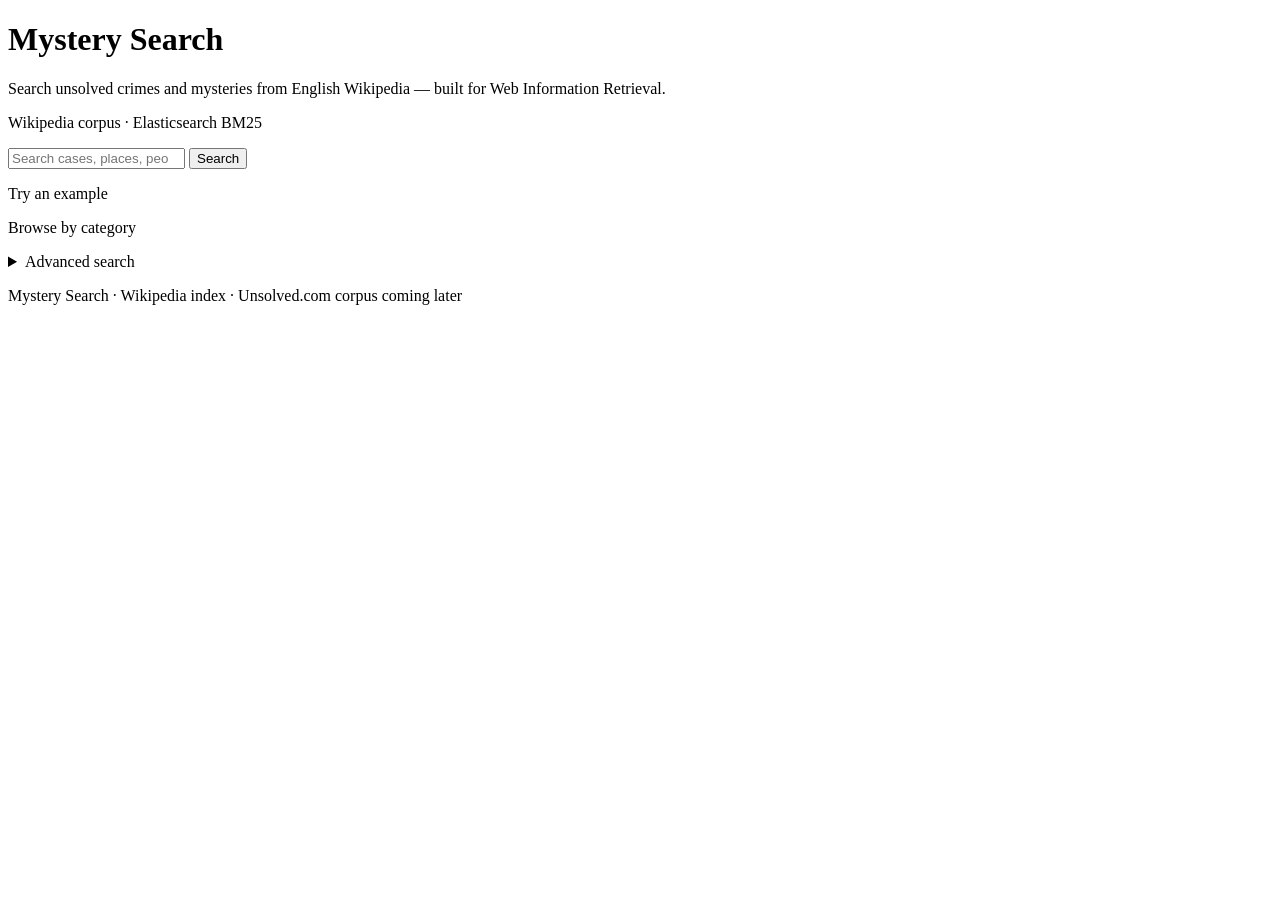
==== ui/index.html @ b48299fb "Mystery Search UI and API" ====
<!DOCTYPE html>
<html lang="en">
  <head>
    <meta charset="UTF-8" />
    <meta name="viewport" content="width=device-width, initial-scale=1" />
    <title>Mystery Search</title>
    <link rel="stylesheet" href="/styles.css" />
  </head>
  <body>
    <div class="shell">
      <header class="brand">
        <h1>Mystery Search</h1>
        <p>
          Search unsolved crimes and mysteries from English Wikipedia — built
          for Web Information Retrieval.
        </p>
        <p class="stats">Wikipedia corpus · Elasticsearch BM25</p>
      </header>

      <form class="search-form" id="home-search" action="search.html" method="get">
        <input
          type="search"
          name="q"
          id="q"
          placeholder="Search cases, places, people…"
          autocomplete="off"
          required
        />
        <button type="submit">Search</button>
      </form>

      <p class="section-title">Try an example</p>
      <div class="chips" id="example-chips"></div>

      <p class="section-title">Browse by category</p>
      <div class="categories" id="category-grid"></div>

      <details class="advanced">
        <summary>Advanced search</summary>
        <div class="advanced-grid">
          <label>
            Country / location (exact)
            <input type="text" name="country" id="adv-country" placeholder="United States" />
          </label>
          <label>
            Category tag
            <select name="category" id="adv-category">
              <option value="">Any</option>
            </select>
          </label>
        </div>
      </details>

      <p class="footer-note">
        Mystery Search · Wikipedia index · Unsolved.com corpus coming later
      </p>
    </div>
    <script src="/js/config.js"></script>
    <script src="/js/search.js"></script>
    <script>
      const form = document.getElementById("home-search");
      const chipsEl = document.getElementById("example-chips");
      const catGrid = document.getElementById("category-grid");
      const catSelect = document.getElementById("adv-category");

      EXAMPLE_QUERIES.forEach((q) => {
        const b = document.createElement("button");
        b.type = "button";
        b.className = "chip";
        b.textContent = q;
        b.addEventListener("click", () => goToSearch(q));
        chipsEl.appendChild(b);
      });

      BROWSE_CATEGORIES.forEach((c) => {
        const opt = document.createElement("option");
        opt.value = c.value;
        opt.textContent = c.label;
        catSelect.appendChild(opt);

        const btn = document.createElement("button");
        btn.type = "button";
        btn.className = "cat-btn";
        btn.textContent = c.label;
        btn.addEventListener("click", () =>
          goToSearch(c.label, { category: c.value })
        );
        catGrid.appendChild(btn);
      });

      form.addEventListener("submit", (e) => {
        e.preventDefault();
        const q = document.getElementById("q").value;
        const country = document.getElementById("adv-country").value.trim();
        const category = document.getElementById("adv-category").value;
        goToSearch(q, { country: country || undefined, category: category || undefined });
      });
    </script>
  </body>
</html>
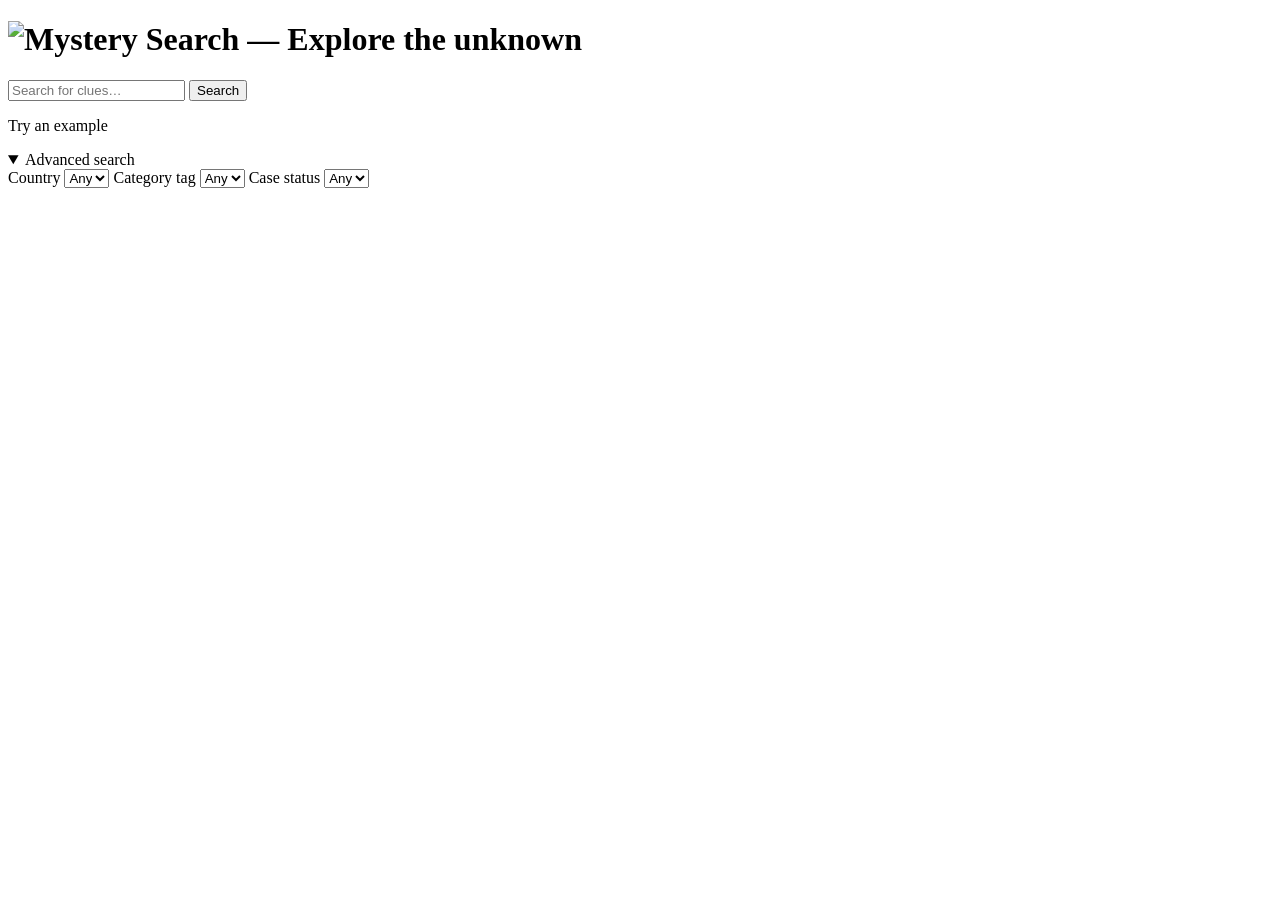
==== commit a55d9aef: "Update all changes up to the latest version" ====
--- a/ui/index.html
+++ b/ui/index.html
@@ -4,64 +4,77 @@
     <meta charset="UTF-8" />
     <meta name="viewport" content="width=device-width, initial-scale=1" />
     <title>Mystery Search</title>
+    <link rel="icon" href="/assets/favicon.ico" type="image/x-icon" />
+    <link rel="preload" href="/assets/background_homepage.png" as="image" />
     <link rel="stylesheet" href="/styles.css" />
   </head>
-  <body>
-    <div class="shell">
-      <header class="brand">
-        <h1>Mystery Search</h1>
-        <p>
-          Search unsolved crimes and mysteries from English Wikipedia — built
-          for Web Information Retrieval.
-        </p>
-        <p class="stats">Wikipedia corpus · Elasticsearch BM25</p>
+  <body class="page-home">
+    <div class="shell home-shell">
+      <header class="brand home-brand">
+        <h1 class="home-logo">
+          <img
+            src="/assets/logo.svg"
+            alt="Mystery Search — Explore the unknown"
+            width="550"
+            height="250"
+          />
+        </h1>
       </header>
 
-      <form class="search-form" id="home-search" action="search.html" method="get">
-        <input
-          type="search"
-          name="q"
-          id="q"
-          placeholder="Search cases, places, people…"
-          autocomplete="off"
-          required
-        />
-        <button type="submit">Search</button>
-      </form>
+      <div class="home-panel-wrap">
+      <div class="home-panel">
+        <form class="search-form home-search-form" id="home-search" action="search.html" method="get">
+          <input
+            type="search"
+            name="q"
+            id="q"
+            placeholder="Search for clues…"
+            autocomplete="off"
+            required
+          />
+          <button type="submit">Search</button>
+        </form>
 
-      <p class="section-title">Try an example</p>
-      <div class="chips" id="example-chips"></div>
+        <p class="section-title">Try an example</p>
+        <div class="chips" id="example-chips"></div>
 
-      <p class="section-title">Browse by category</p>
-      <div class="categories" id="category-grid"></div>
-
-      <details class="advanced">
-        <summary>Advanced search</summary>
-        <div class="advanced-grid">
-          <label>
-            Country / location (exact)
-            <input type="text" name="country" id="adv-country" placeholder="United States" />
-          </label>
-          <label>
-            Category tag
-            <select name="category" id="adv-category">
-              <option value="">Any</option>
-            </select>
-          </label>
-        </div>
-      </details>
-
-      <p class="footer-note">
-        Mystery Search · Wikipedia index · Unsolved.com corpus coming later
-      </p>
+        <details class="advanced" open>
+          <summary>Advanced search</summary>
+          <div class="advanced-grid">
+            <label>
+              Country
+              <select name="country" id="adv-country" class="filter-country">
+                <option value="">Any</option>
+              </select>
+            </label>
+            <label>
+              Category tag
+              <select name="category" id="adv-category">
+                <option value="">Any</option>
+              </select>
+            </label>
+            <label>
+              Case status
+              <select name="case_status" id="adv-case-status">
+                <option value="">Any</option>
+              </select>
+            </label>
+          </div>
+        </details>
+      </div>
+      </div>
     </div>
     <script src="/js/config.js"></script>
     <script src="/js/search.js"></script>
     <script>
       const form = document.getElementById("home-search");
       const chipsEl = document.getElementById("example-chips");
-      const catGrid = document.getElementById("category-grid");
       const catSelect = document.getElementById("adv-category");
+      const countrySelect = document.getElementById("adv-country");
+      const caseStatusSelect = document.getElementById("adv-case-status");
+
+      populateCountrySelect(countrySelect);
+      populateCaseStatusSelect(caseStatusSelect);
 
       EXAMPLE_QUERIES.forEach((q) => {
         const b = document.createElement("button");
@@ -77,23 +90,19 @@
         opt.value = c.value;
         opt.textContent = c.label;
         catSelect.appendChild(opt);
-
-        const btn = document.createElement("button");
-        btn.type = "button";
-        btn.className = "cat-btn";
-        btn.textContent = c.label;
-        btn.addEventListener("click", () =>
-          goToSearch(c.label, { category: c.value })
-        );
-        catGrid.appendChild(btn);
       });
 
       form.addEventListener("submit", (e) => {
         e.preventDefault();
         const q = document.getElementById("q").value;
-        const country = document.getElementById("adv-country").value.trim();
+        const country = countrySelect.value;
         const category = document.getElementById("adv-category").value;
-        goToSearch(q, { country: country || undefined, category: category || undefined });
+        const caseStatus = caseStatusSelect.value;
+        goToSearch(q, {
+          country: country || undefined,
+          category: category || undefined,
+          case_status: caseStatus || undefined,
+        });
       });
     </script>
   </body>
